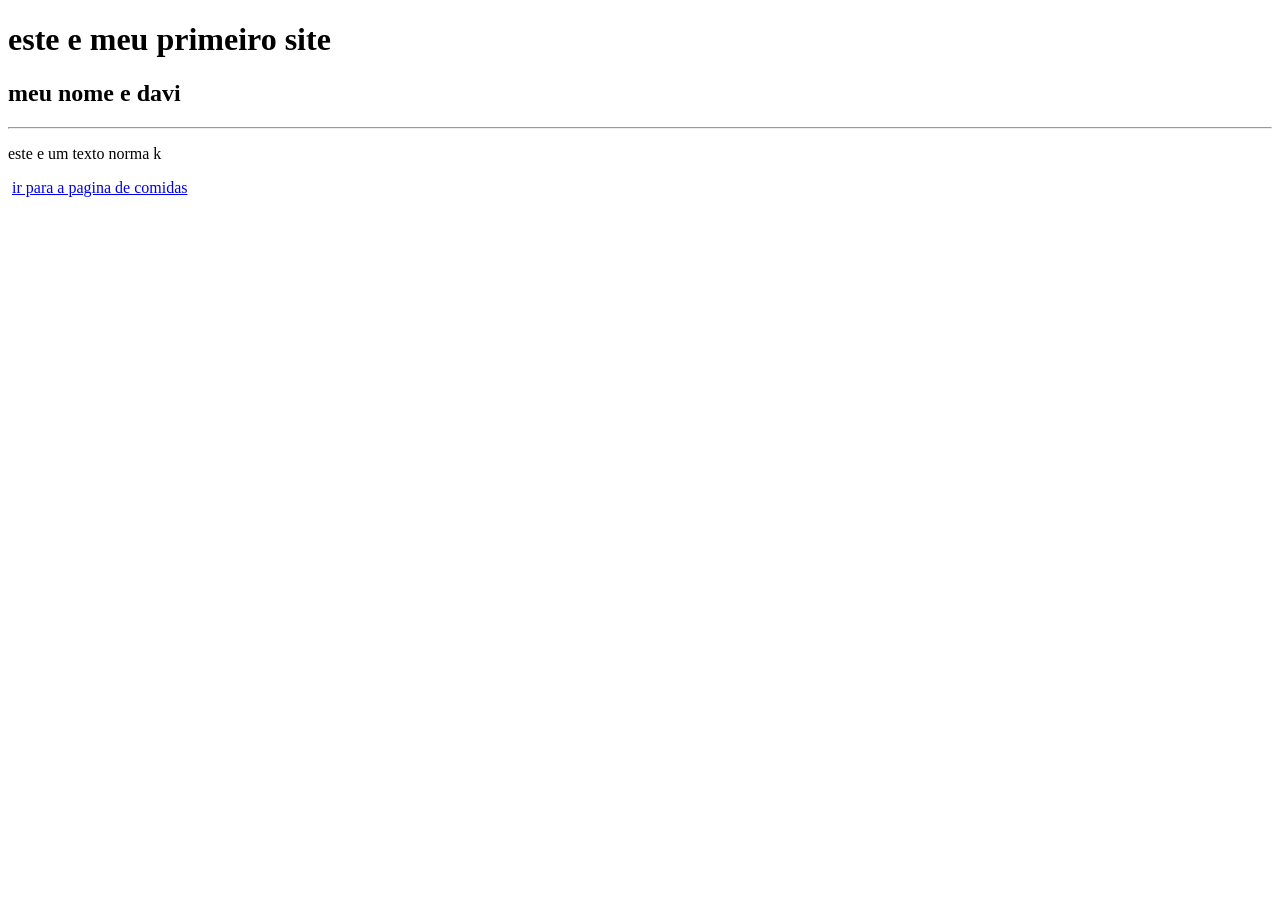
==== src/INDEX.HTML @ 15a7cd64 "subindo para o repositorio" ====
<!DOCTYPE html>
<html lang="br">

<head>
    <meta charset="UTF-8">
    <meta name="viewport" content="width=device-width, initial-scale=1.0">
    <title>Document</title>
</head>

<body>
    <div>
        <h1>este e meu primeiro site</h1>
        <h2>meu nome e davi</h2>
        <hr>
        <p>este e um texto norma k</p>
        <img src="./Star_Wars_Logo.svg" alt="">
        <a href="../src/comidas.html">ir para a pagina de comidas</a>

    </div>
</body>



<footer>

</footer>


</html>
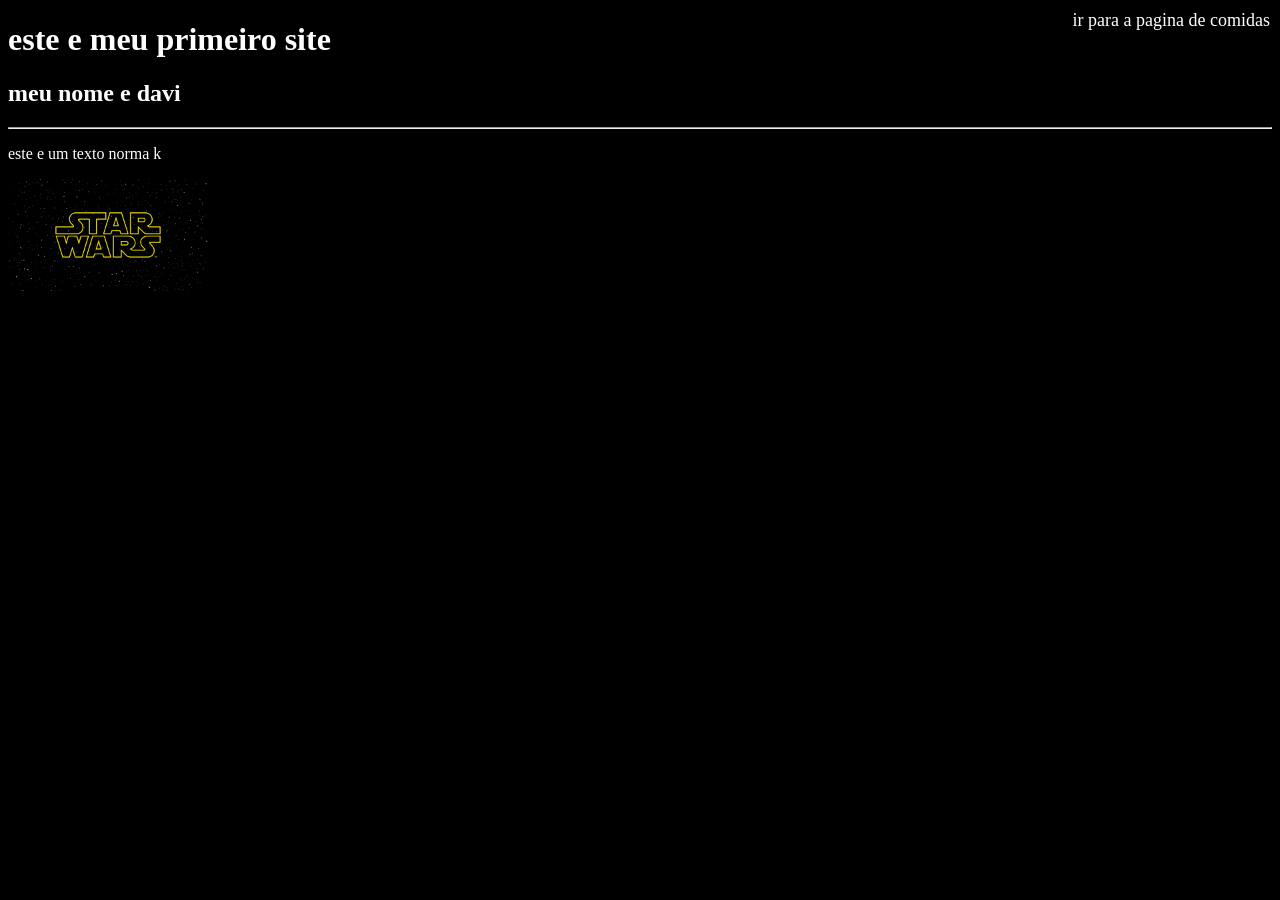
==== commit 355aa41e: "subindo para o repositorio" ====
--- a/src/INDEX.HTML
+++ b/src/INDEX.HTML
@@ -5,6 +5,8 @@
     <meta charset="UTF-8">
     <meta name="viewport" content="width=device-width, initial-scale=1.0">
     <title>Document</title>
+    <link rel="stylesheet" href="./sytle/indes.css">
+    <link rel="stylesheet" href="./sytle/global.css">
 </head>
 
 <body>
@@ -13,9 +15,11 @@
         <h2>meu nome e davi</h2>
         <hr>
         <p>este e um texto norma k</p>
-        <img src="./Star_Wars_Logo.svg" alt="">
-        <a href="../src/comidas.html">ir para a pagina de comidas</a>
-
+        <img src="../download.png" alt="">
+       
+        <div id="links-index">
+            <a href="../src/comidas.html">ir para a pagina de comidas</a>
+        </div>
     </div>
 </body>
 
--- a/src/sytle/indes.css
+++ b/src/sytle/indes.css
@@ -0,0 +1,11 @@
+img{
+    width: 200px
+}
+
+#links-index{
+    position: fixed;
+    top: 0;
+    right: 0;
+    padding: 10px;
+
+}
--- a/src/sytle/global.css
+++ b/src/sytle/global.css
@@ -0,0 +1,32 @@
+body{
+    background-color: rgb(0, 0, 0);
+    color: white;
+
+}
+
+a{
+    color: white;
+    text-decoration: none;
+    font-size: 18px;
+
+}
+
+a:hover{
+    color: rgb(170, 255, 0);
+}
+body{
+    background-color: rgb(0, 0, 0);
+    color: white;
+
+}
+
+a{
+    color: white;
+    text-decoration: none;
+    font-size: 18px;
+
+}
+
+a:hover{
+    color: rgb(170, 255, 0);
+}
